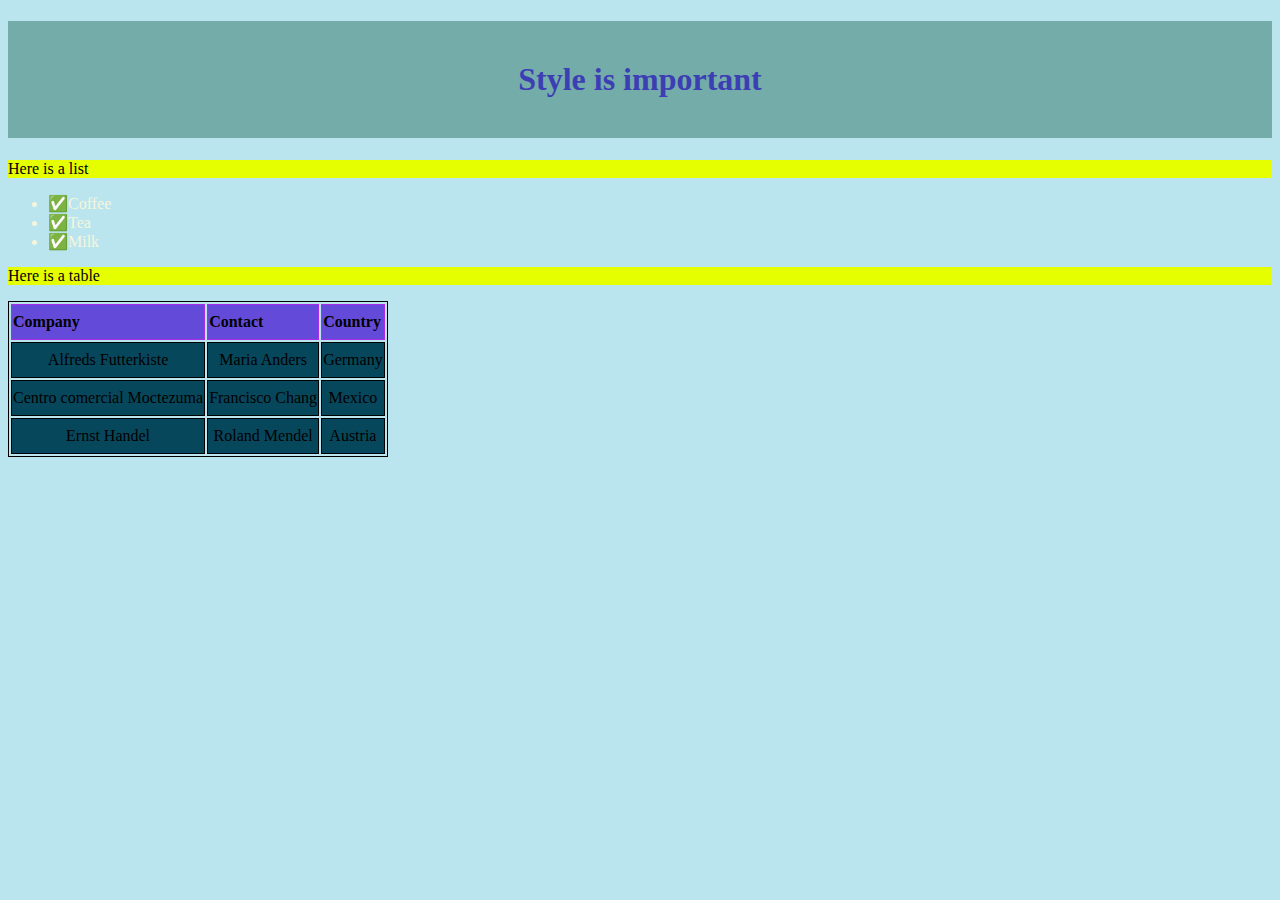
==== index2.html @ 17837863 "i changed the color" ====
<!DOCTYPE html>
<!-- ICS2O-Unit1-04-HTML-CSS -->
<html lang="en-ca">
<head>
  <meta charset="utf-8" />
  <meta name="description" content="My second webpage, with CSS" />
  <meta name="keywords" content="mths, ics2o" />
  <meta name="author" content="Mr. Coxall" />
  <meta name="viewport" content="width=device-width, initial-scale=1.0" />
  <link rel="stylesheet" href="./css/style2.css" />
  <title>second part of my amazing webpage</title>
</head>
<body>
  <h1>Style is important</h1>
  <p>Here is a list</p>
  <ul>
    <li>Coffee</li>
    <li>Tea</li>
    <li>Milk</li>
  </ul>
  <p>Here is a table</p>
  <table>
    <tr>
      <th>Company</th>
      <th>Contact</th>
      <th>Country</th>
    </tr>
    <tr>
      <td>Alfreds Futterkiste</td>
      <td>Maria Anders</td>
      <td>Germany</td>
    </tr>
    <tr>
      <td>Centro comercial Moctezuma</td>
      <td>Francisco Chang</td>
      <td>Mexico</td>
    </tr>
    <tr>
      <td>Ernst Handel</td>
      <td>Roland Mendel</td>
      <td>Austria</td>
    </tr>
  </table>
</body>
---- css/style2.css ----
/* Created by: Mr. Coxall
 * Created on: Sep 2020
 * This CSS file defines the style for index2.html ICS2O-Unit1-04-HTML-CSS
*/

body {
  background-color: rgb(186, 229, 239);
}

h1 {
  background-color: rgb(116, 172, 170);
  color: hsl(239deg 50% 47%);
  padding: 40px;
  text-align: center;
}

p {
  background-color: #e5ff00;
}

ul {
  color: beige;
}

ul li::before {
  content: "✅";
}

table {
  border: solid thin;
}

th {
  height: 2rem;
  background: rgb(100, 74, 216);
  border: 1px solid rgb(170, 43, 233);
  text-align: left;
}

td {
  height: 2rem;
  background: rgb(7, 71, 92);
  border: 1px solid black;
  text-align: center;
}
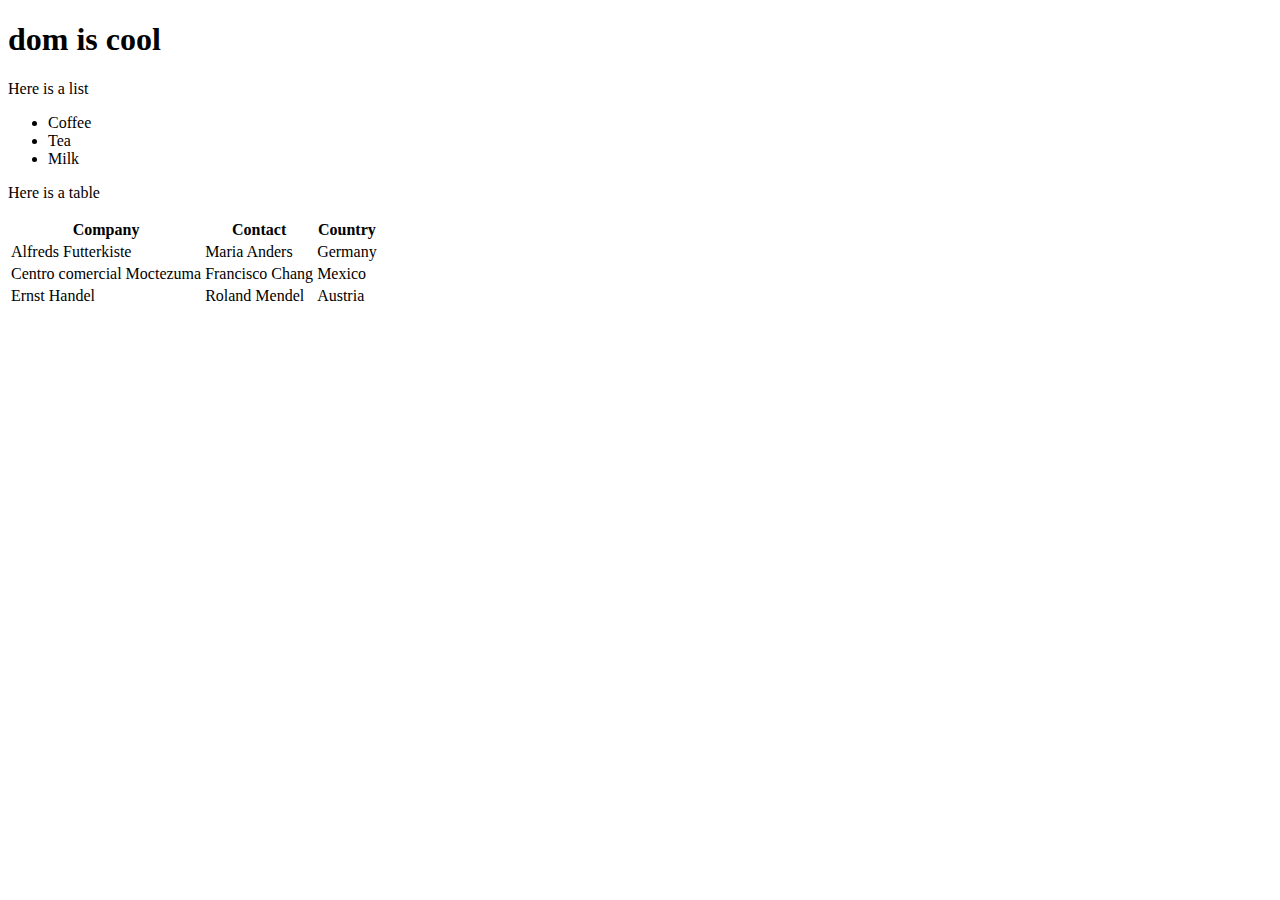
==== commit 0770e9b4: "plz work" ====
--- a/index2.html
+++ b/index2.html
@@ -3,15 +3,15 @@
 <html lang="en-ca">
 <head>
   <meta charset="utf-8" />
-  <meta name="description" content="My second webpage, with CSS" />
+  <meta name="description" content="dominik is awsome" />
   <meta name="keywords" content="mths, ics2o" />
   <meta name="author" content="Mr. Coxall" />
   <meta name="viewport" content="width=device-width, initial-scale=1.0" />
   <link rel="stylesheet" href="./css/style2.css" />
-  <title>second part of my amazing webpage</title>
+  <title>My second webpage, with CSS</title>
 </head>
 <body>
-  <h1>Style is important</h1>
+  <h1>dom is cool</h1>
   <p>Here is a list</p>
   <ul>
     <li>Coffee</li>
@@ -41,4 +41,5 @@
       <td>Austria</td>
     </tr>
   </table>
-</body>+</body>
+</html>